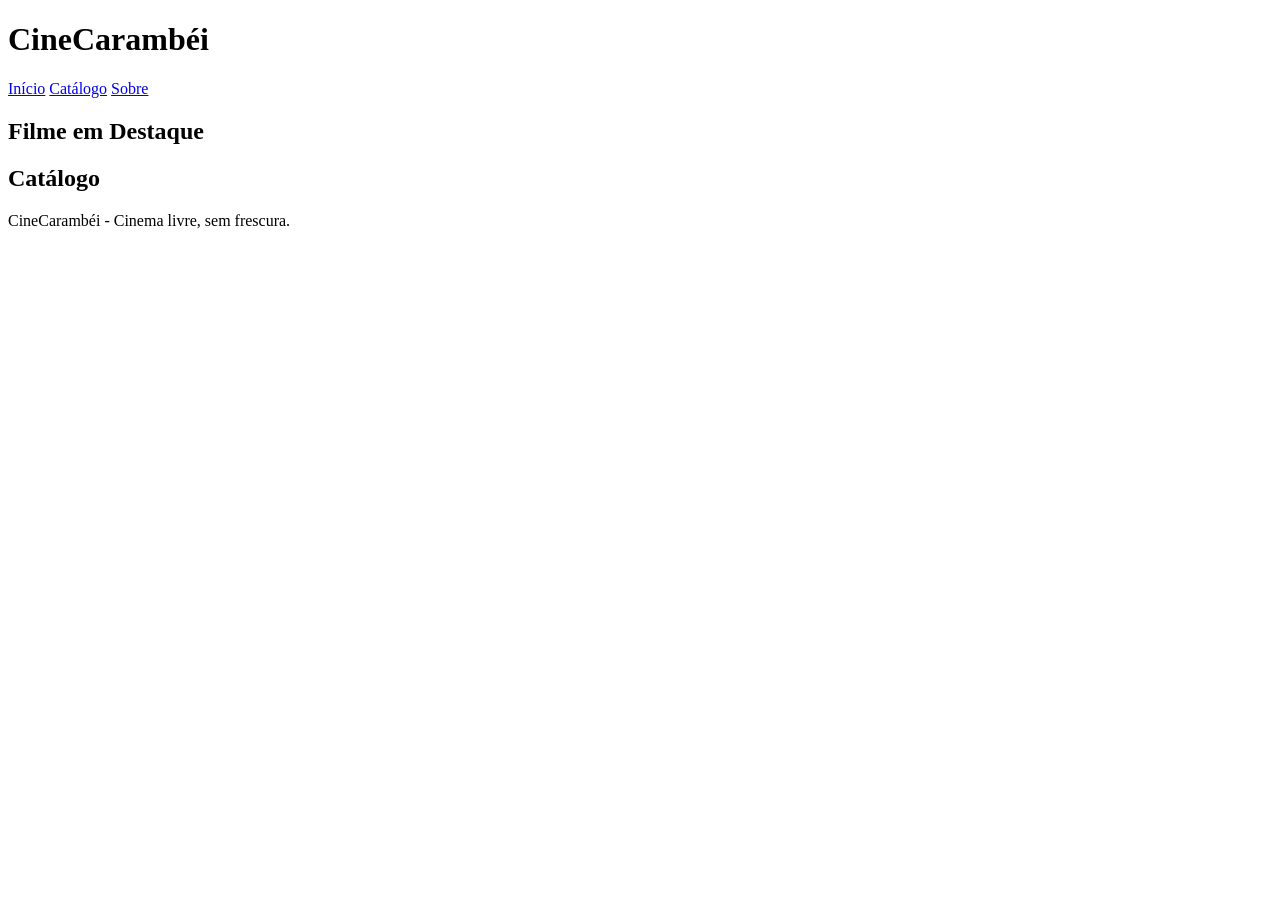
==== index.html @ 8545606f "Create index.html" ====
<!DOCTYPE html>
<html lang="pt-BR">
<head>
    <meta charset="UTF-8">
    <meta name="viewport" content="width=device-width, initial-scale=1.0">
    <title>CineCarambéi</title>
    <link rel="stylesheet" href="css/style.css">
</head>
<body>
    <header>
        <h1>CineCarambéi</h1>
        <nav>
            <a href="index.html">Início</a>
            <a href="#">Catálogo</a>
            <a href="#">Sobre</a>
        </nav>
    </header>

    <main>
        <section class="destaque">
            <h2>Filme em Destaque</h2>
            <!-- aqui vai o filme principal da semana -->
        </section>

        <section class="grade-filmes">
            <h2>Catálogo</h2>
            <div class="grid">
                <!-- cards de filmes aqui -->
            </div>
        </section>
    </main>

    <footer>
        <p>CineCarambéi - Cinema livre, sem frescura.</p>
    </footer>

    <script src="js/main.js"></script>
</body>
</html>
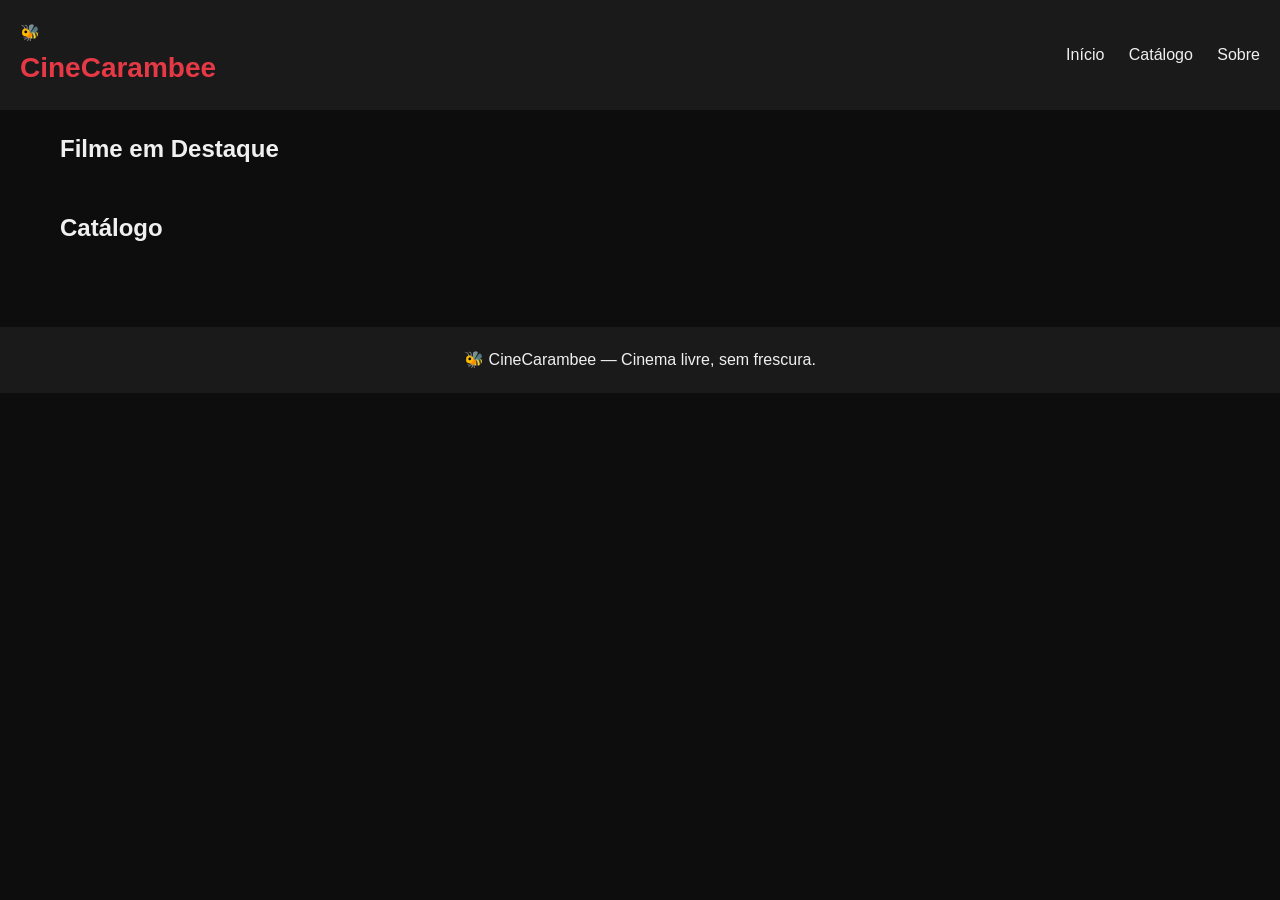
==== commit efffc192: "Update index.html" ====
--- a/index.html
+++ b/index.html
@@ -3,12 +3,15 @@
 <head>
     <meta charset="UTF-8">
     <meta name="viewport" content="width=device-width, initial-scale=1.0">
-    <title>CineCarambéi</title>
+    <title>CineCarambee</title>
     <link rel="stylesheet" href="css/style.css">
 </head>
 <body>
     <header>
-        <h1>CineCarambéi</h1>
+        <div class="logo">
+            <span class="icone">🐝</span>
+            <h1>CineCarambee</h1>
+        </div>
         <nav>
             <a href="index.html">Início</a>
             <a href="#">Catálogo</a>
@@ -19,19 +22,21 @@
     <main>
         <section class="destaque">
             <h2>Filme em Destaque</h2>
-            <!-- aqui vai o filme principal da semana -->
+            <div class="player-destaque">
+                <!-- iframe do filme em destaque -->
+            </div>
         </section>
 
         <section class="grade-filmes">
             <h2>Catálogo</h2>
             <div class="grid">
-                <!-- cards de filmes aqui -->
+                <!-- cards de filmes gerados dinamicamente -->
             </div>
         </section>
     </main>
 
     <footer>
-        <p>CineCarambéi - Cinema livre, sem frescura.</p>
+        <p>🐝 CineCarambee — Cinema livre, sem frescura.</p>
     </footer>
 
     <script src="js/main.js"></script>
--- a/css/style.css
+++ b/css/style.css
@@ -0,0 +1,130 @@
+* {
+    margin: 0;
+    padding: 0;
+    box-sizing: border-box;
+}
+
+body {
+    font-family: 'Segoe UI', Tahoma, Geneva, Verdana, sans-serif;
+    background-color: #0d0d0d;
+    color: #f0f0f0;
+    line-height: 1.6;
+}
+
+header {
+    background-color: #1a1a1a;
+    padding: 20px;
+    display: flex;
+    justify-content: space-between;
+    align-items: center;
+}
+
+header h1 {
+    color: #e63946;
+    font-size: 28px;
+}
+
+nav a {
+    color: #f0f0f0;
+    text-decoration: none;
+    margin-left: 20px;
+}
+
+nav a:hover {
+    color: #e63946;
+}
+
+main {
+    max-width: 1200px;
+    margin: 0 auto;
+    padding: 20px;
+}
+
+.destaque {
+    margin-bottom: 40px;
+}
+
+.grade-filmes h2 {
+    margin-bottom: 20px;
+}
+
+.grid {
+    display: grid;
+    grid-template-columns: repeat(auto-fill, minmax(200px, 1fr));
+    gap: 20px;
+}
+
+.card-filme {
+    background-color: #1a1a1a;
+    border-radius: 8px;
+    overflow: hidden;
+    cursor: pointer;
+    transition: transform 0.2s;
+}
+
+.card-filme:hover {
+    transform: scale(1.05);
+}
+
+.card-filme img {
+    width: 100%;
+    height: 300px;
+    object-fit: cover;
+}
+
+.card-filme .info {
+    padding: 10px;
+}
+
+.card-filme .info h3 {
+    font-size: 16px;
+    margin-bottom: 5px;
+}
+
+.card-filme .info p {
+    font-size: 12px;
+    color: #aaa;
+}
+
+footer {
+    text-align: center;
+    padding: 20px;
+    background-color: #1a1a1a;
+    margin-top: 40px;
+}
+
+.player-container {
+    position: relative;
+    padding-bottom: 56.25%;
+    height: 0;
+    margin-bottom: 30px;
+}
+
+.player-container iframe {
+    position: absolute;
+    top: 0;
+    left: 0;
+    width: 100%;
+    height: 100%;
+    border-radius: 8px;
+}
+
+.detalhes-filme h2 {
+    font-size: 28px;
+    margin-bottom: 10px;
+}
+
+.detalhes-filme .ano {
+    color: #e63946;
+    margin-bottom: 15px;
+}
+
+.detalhes-filme .sinopse {
+    margin-bottom: 15px;
+    font-size: 16px;
+}
+
+.detalhes-filme .ficha {
+    color: #aaa;
+    font-size: 14px;
+}
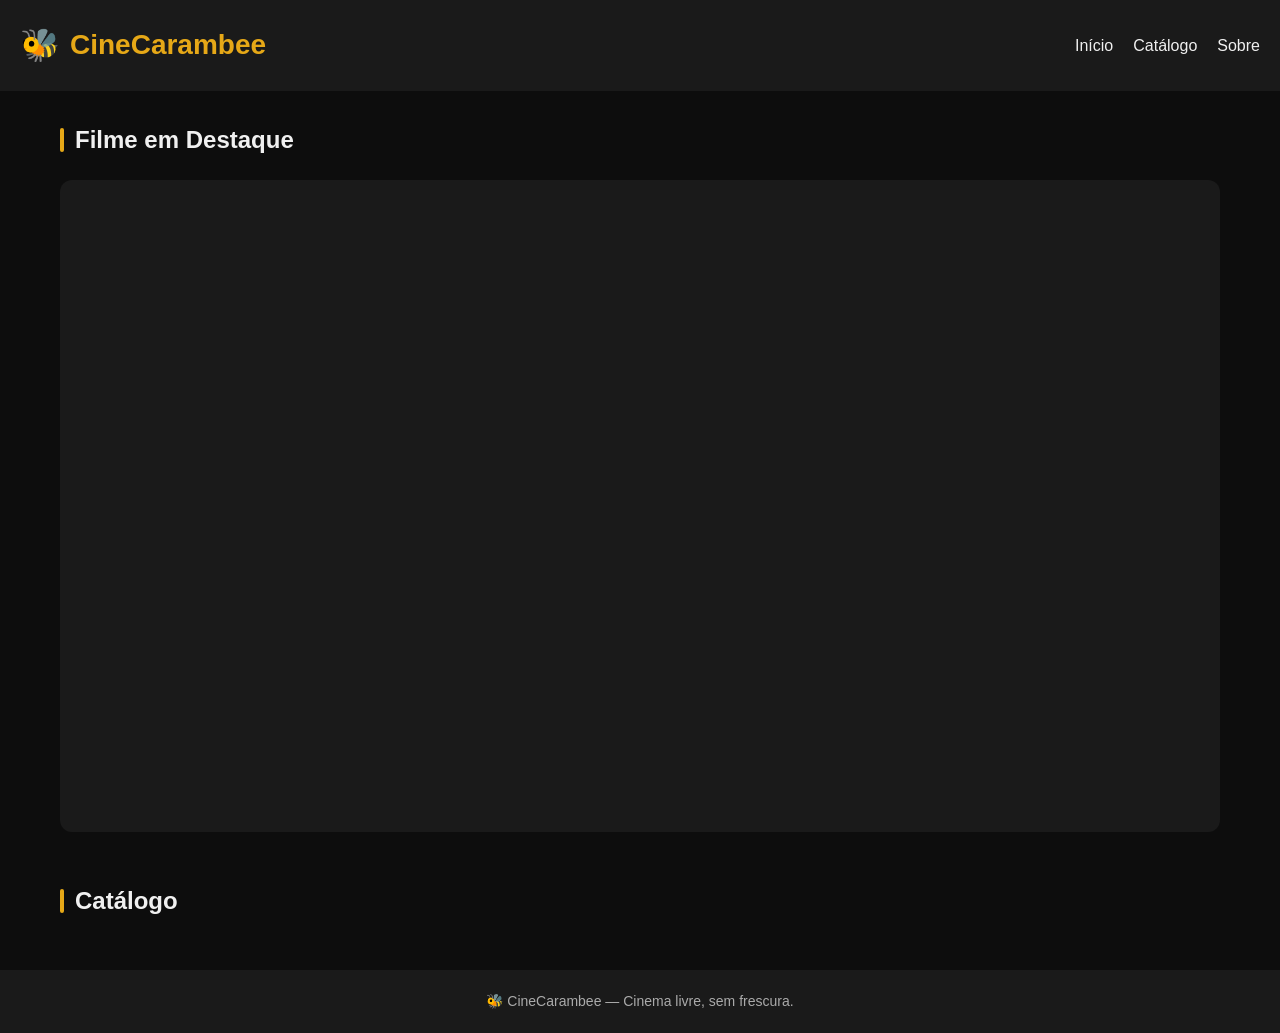
==== commit a1037aba: "Update index.html" ====
--- a/index.html
+++ b/index.html
@@ -23,7 +23,13 @@
         <section class="destaque">
             <h2>Filme em Destaque</h2>
             <div class="player-destaque">
-                <!-- iframe do filme em destaque -->
+                <iframe 
+                    src="https://archive.org/embed/the-princess-bride_202407" 
+                    width="100%" 
+                    height="100%" 
+                    frameborder="0" 
+                    allowfullscreen>
+                </iframe>
             </div>
         </section>
 
--- a/css/style.css
+++ b/css/style.css
@@ -9,122 +9,216 @@
     background-color: #0d0d0d;
     color: #f0f0f0;
     line-height: 1.6;
-}
-
+    min-height: 100vh;
+    display: flex;
+    flex-direction: column;
+}
+
+/* ========== HEADER ========== */
 header {
     background-color: #1a1a1a;
     padding: 20px;
     display: flex;
     justify-content: space-between;
     align-items: center;
-}
-
-header h1 {
-    color: #e63946;
+    flex-wrap: wrap;
+    gap: 15px;
+}
+
+.logo {
+    display: flex;
+    align-items: center;
+    gap: 10px;
+}
+
+.logo .icone {
+    font-size: 32px;
+}
+
+.logo h1 {
+    color: #e6a817;
     font-size: 28px;
+    font-weight: 700;
+}
+
+nav {
+    display: flex;
+    gap: 20px;
+    flex-wrap: wrap;
 }
 
 nav a {
     color: #f0f0f0;
     text-decoration: none;
-    margin-left: 20px;
+    font-size: 16px;
+    transition: color 0.2s;
 }
 
 nav a:hover {
-    color: #e63946;
-}
-
+    color: #e6a817;
+}
+
+/* ========== MAIN ========== */
 main {
     max-width: 1200px;
+    width: 100%;
     margin: 0 auto;
-    padding: 20px;
+    padding: 30px 20px;
+    flex: 1;
 }
 
 .destaque {
-    margin-bottom: 40px;
-}
-
+    margin-bottom: 50px;
+}
+
+.destaque h2,
 .grade-filmes h2 {
     margin-bottom: 20px;
-}
-
-.grid {
-    display: grid;
-    grid-template-columns: repeat(auto-fill, minmax(200px, 1fr));
-    gap: 20px;
-}
-
-.card-filme {
-    background-color: #1a1a1a;
-    border-radius: 8px;
-    overflow: hidden;
-    cursor: pointer;
-    transition: transform 0.2s;
-}
-
-.card-filme:hover {
-    transform: scale(1.05);
-}
-
-.card-filme img {
-    width: 100%;
-    height: 300px;
-    object-fit: cover;
-}
-
-.card-filme .info {
-    padding: 10px;
-}
-
-.card-filme .info h3 {
-    font-size: 16px;
-    margin-bottom: 5px;
-}
-
-.card-filme .info p {
-    font-size: 12px;
-    color: #aaa;
-}
-
-footer {
-    text-align: center;
-    padding: 20px;
-    background-color: #1a1a1a;
-    margin-top: 40px;
-}
-
-.player-container {
+    font-size: 24px;
+    position: relative;
+    padding-left: 15px;
+}
+
+.destaque h2::before,
+.grade-filmes h2::before {
+    content: "";
+    position: absolute;
+    left: 0;
+    top: 50%;
+    transform: translateY(-50%);
+    width: 4px;
+    height: 24px;
+    background-color: #e6a817;
+    border-radius: 2px;
+}
+
+/* Player destaque */
+.player-destaque {
     position: relative;
     padding-bottom: 56.25%;
     height: 0;
-    margin-bottom: 30px;
-}
-
-.player-container iframe {
+    background-color: #1a1a1a;
+    border-radius: 12px;
+    overflow: hidden;
+}
+
+.player-destaque iframe {
     position: absolute;
     top: 0;
     left: 0;
     width: 100%;
     height: 100%;
-    border-radius: 8px;
-}
-
-.detalhes-filme h2 {
-    font-size: 28px;
-    margin-bottom: 10px;
-}
-
-.detalhes-filme .ano {
-    color: #e63946;
-    margin-bottom: 15px;
-}
-
-.detalhes-filme .sinopse {
-    margin-bottom: 15px;
+    border: none;
+}
+
+/* Grid de filmes */
+.grid {
+    display: grid;
+    grid-template-columns: repeat(auto-fill, minmax(200px, 1fr));
+    gap: 25px;
+}
+
+.card-filme {
+    background-color: #1a1a1a;
+    border-radius: 10px;
+    overflow: hidden;
+    cursor: pointer;
+    transition: transform 0.2s, box-shadow 0.2s;
+}
+
+.card-filme:hover {
+    transform: translateY(-5px);
+    box-shadow: 0 10px 25px rgba(230, 168, 23, 0.15);
+}
+
+.card-filme img {
+    width: 100%;
+    height: 300px;
+    object-fit: cover;
+    display: block;
+}
+
+.card-filme .info {
+    padding: 15px;
+}
+
+.card-filme .info h3 {
     font-size: 16px;
-}
-
-.detalhes-filme .ficha {
+    margin-bottom: 5px;
+    color: #f0f0f0;
+}
+
+.card-filme .info p {
+    font-size: 13px;
+    color: #aaa;
+}
+
+/* ========== FOOTER ========== */
+footer {
+    text-align: center;
+    padding: 20px;
+    background-color: #1a1a1a;
     color: #aaa;
     font-size: 14px;
+}
+
+/* ========== RESPONSIVO ========== */
+@media (max-width: 768px) {
+    header {
+        flex-direction: column;
+        text-align: center;
+    }
+
+    .logo h1 {
+        font-size: 24px;
+    }
+
+    nav {
+        justify-content: center;
+    }
+
+    .grid {
+        grid-template-columns: repeat(auto-fill, minmax(150px, 1fr));
+        gap: 15px;
+    }
+
+    .card-filme img {
+        height: 220px;
+    }
+
+    .destaque h2,
+    .grade-filmes h2 {
+        font-size: 20px;
+    }
+}
+
+@media (max-width: 480px) {
+    main {
+        padding: 20px 15px;
+    }
+
+    .grid {
+        grid-template-columns: repeat(2, 1fr);
+        gap: 10px;
+    }
+
+    .card-filme img {
+        height: 180px;
+    }
+
+    .card-filme .info h3 {
+        font-size: 14px;
+    }
+
+    .card-filme .info p {
+        font-size: 11px;
+    }
+
+    .logo .icone {
+        font-size: 24px;
+    }
+
+    .logo h1 {
+        font-size: 20px;
+    }
 }
